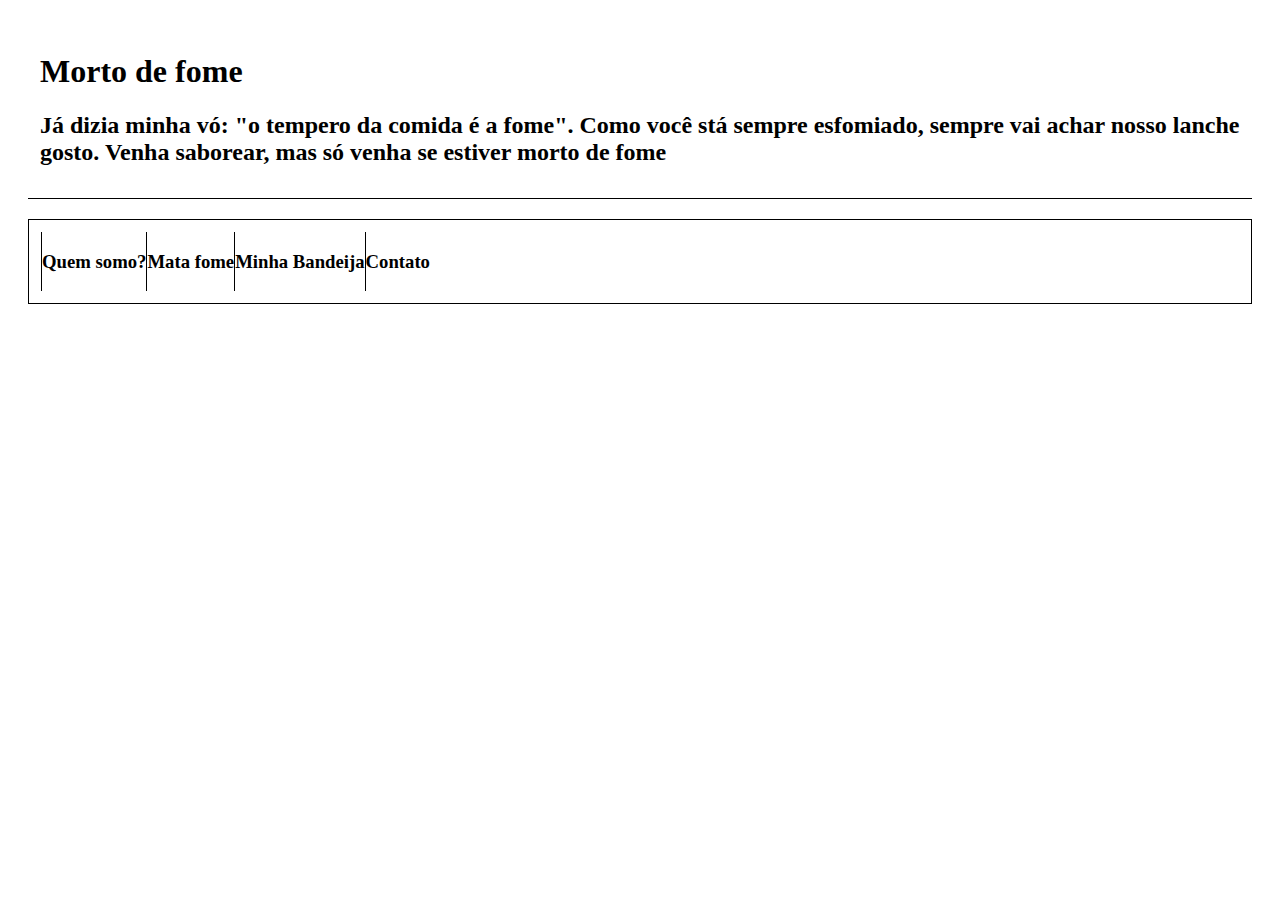
==== DH/toDo/Março18/page/index.html @ 7be1b0e2 "doingo restaurant page" ====
<!DOCTYPE html>
<html lang="en">
<head>
    <meta charset="UTF-8">
    <meta name="viewport" content="width=device-width, initial-scale=1.0">
    <title>Document</title>
    <link rel="stylesheet" href="style/estilo.css">
</head>
<body>
    <header>
        <h1>Morto de fome</h1>
        <h2>Já dizia minha vó: "o tempero da comida é a fome". Como você stá sempre esfomiado, sempre vai achar nosso lanche gosto. Venha saborear, mas só venha se estiver morto de fome</h2>
    </header>
    
    <nav></nav>

    <main>    

    </main>

    <footer>
        <section>
            <h3>Quem somo?</h3>  
        </section>
        <section>
            <h3>Mata fome</h3>
        </section>
        <section>
            <h3>Minha Bandeija</h3>
        </section>
        <section>
            <h3>Contato</h3>
        </section>
    </footer>
</body>
</html>
---- DH/toDo/Março18/page/style/estilo.css ----
header {
    border-bottom: 1px solid;
    padding: 12px;
    margin: 20px;
}

footer {
    border: 1px solid black;
    padding: 12px;
    margin: 20px;
    overflow: hidden;
}

section {
    border-left: 1px solid black;
    float: left;
}
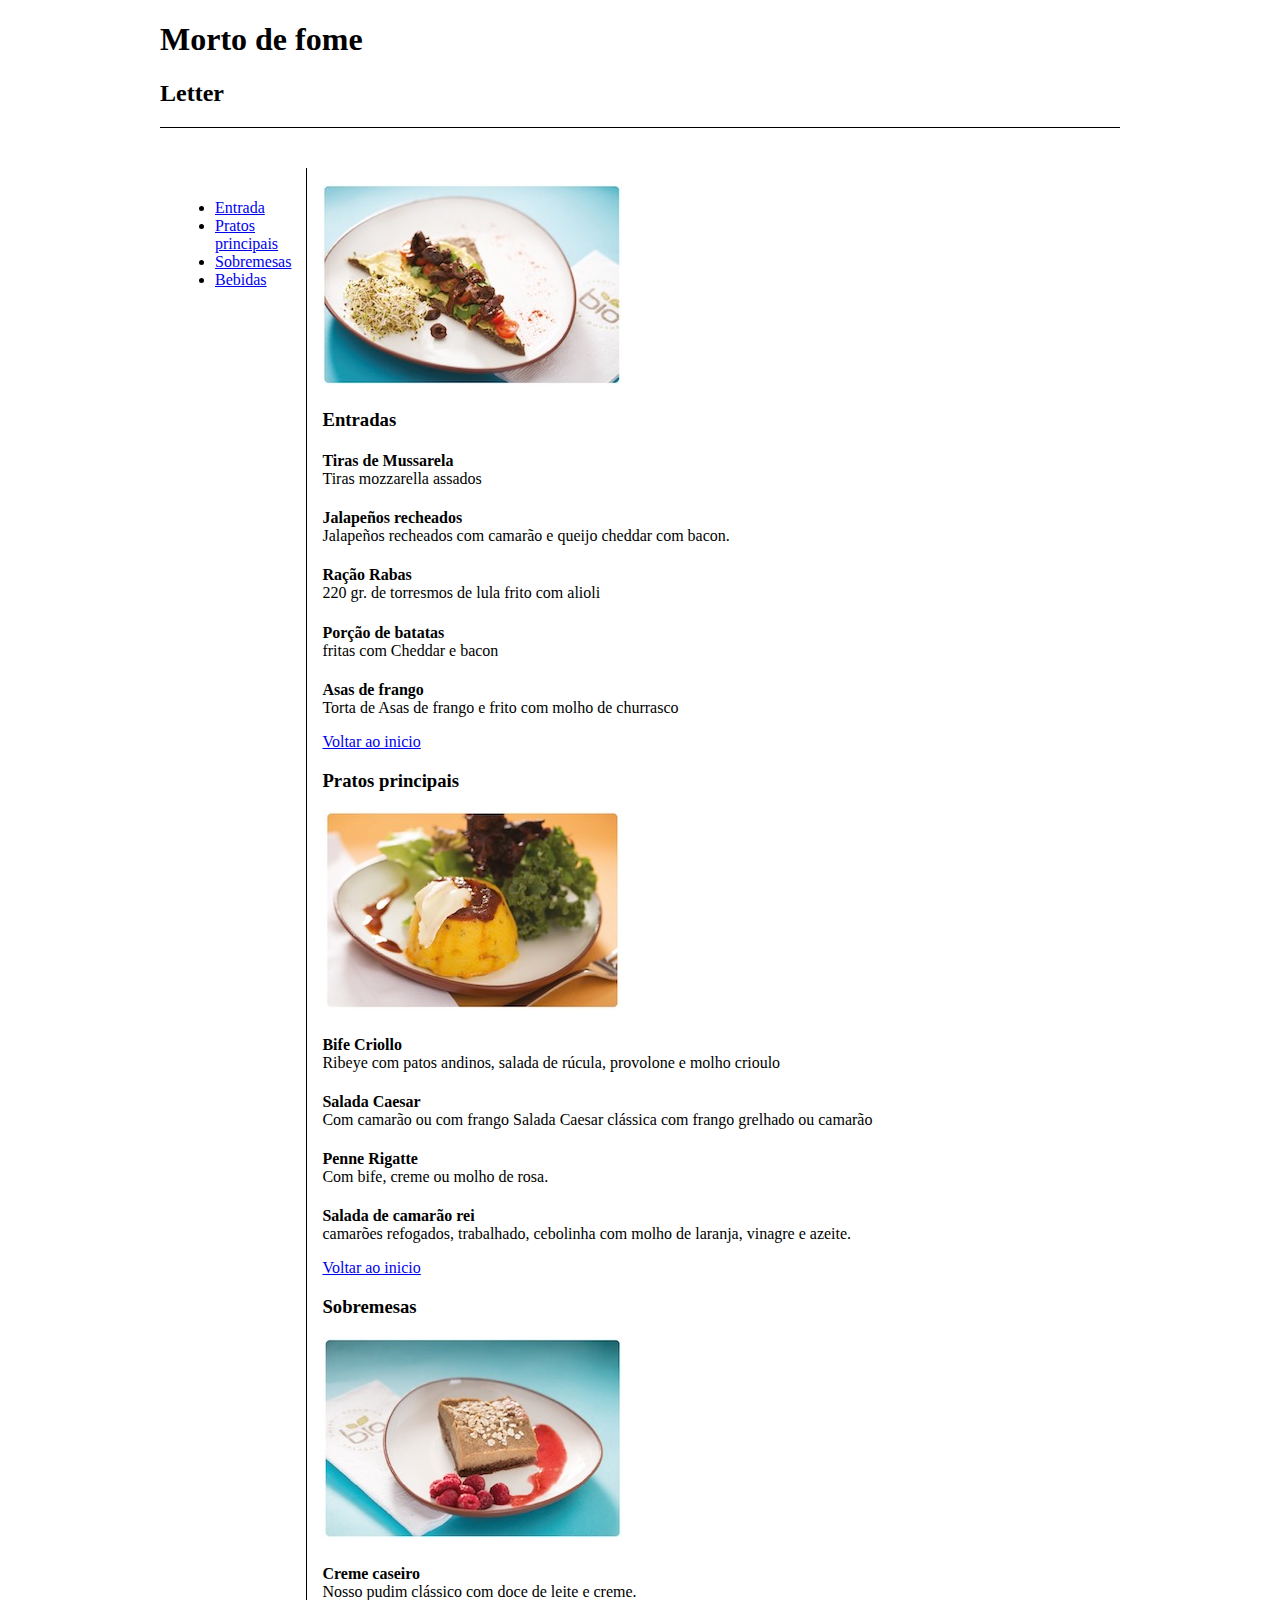
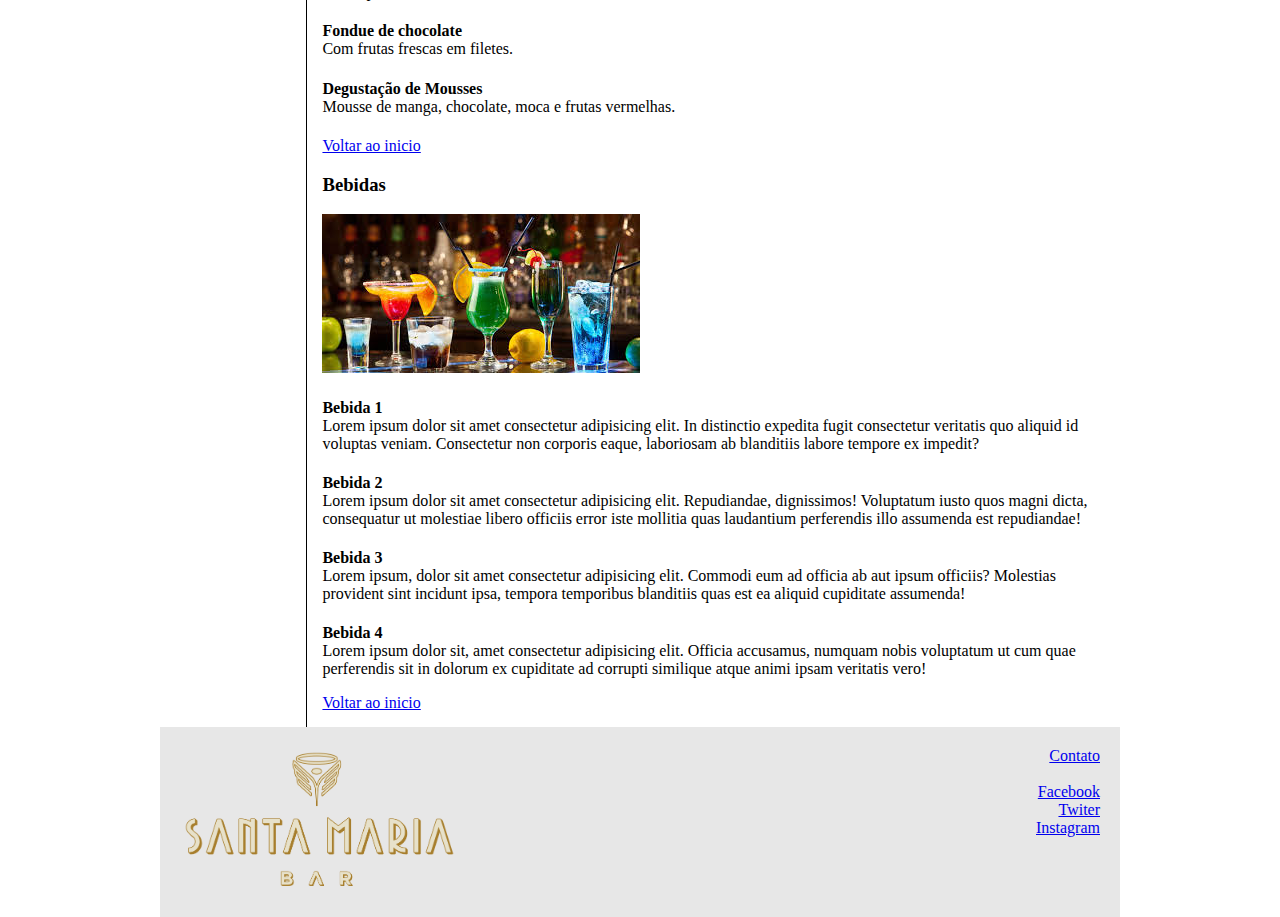
==== commit 90e39d5e: "desafio pagin resturante" ====
--- a/DH/toDo/Março18/page/index.html
+++ b/DH/toDo/Março18/page/index.html
@@ -9,28 +9,108 @@
 <body>
     <header>
         <h1>Morto de fome</h1>
-        <h2>Já dizia minha vó: "o tempero da comida é a fome". Como você stá sempre esfomiado, sempre vai achar nosso lanche gosto. Venha saborear, mas só venha se estiver morto de fome</h2>
+        <h2>Letter</h2>
     </header>
     
-    <nav></nav>
+    <div class="containerprincipal">
+        <nav>
+            <ul>
+                <li><a href="#entradas">Entrada</a></li>
+                <li><a href="#pratosprincipais">Pratos principais</a></li>
+                <li><a href="#sobremesas">Sobremesas</a></li>
+                <li><a href="#bebidas">Bebidas</a></li>
+            </ul>
+        </nav>
 
-    <main>    
+        <main>
+            <section id="entradas">
+                <img src="img/foto-ppal.jpg" title="foto de prato de entrada" alt="foto de prato de entrada">
 
-    </main>
+                <h3>Entradas</h3>
+                <h4>Tiras de Mussarela</h4>
+                <p>Tiras mozzarella assados</p>
+
+                <h4>Jalapeños recheados</h4>
+                <p>Jalapeños recheados com camarão e queijo cheddar com bacon.</p>
+
+                <h4>Ração Rabas</h4>
+                <p>220 gr. de torresmos de lula frito com alioli</p>
+                    
+                <h4>Porção de batatas</h4>
+                <p>fritas com Cheddar e bacon</p>
+                    
+                <h4>Asas de frango</h4>
+                <p>Torta de Asas de frango e frito com molho de churrasco</p>
+
+                <a href="#entradas">Voltar ao inicio</a>
+            </section>
+            <section id="pratosprincipais">
+                <h3>Pratos principais</h3>
+                <img src="img/foto-entradas.jpg" title="foto de prato principal" alt="foto de prato principal">
+
+                <h4>Bife Criollo</h4>
+                <p>Ribeye com patos andinos, salada de rúcula, provolone e molho crioulo</p>
+                
+                <h4>Salada Caesar</h4>
+                <p>Com camarão ou com frango Salada Caesar clássica com frango grelhado ou camarão</p>
+                
+                <h4>Penne Rigatte</h4>
+                <p>Com bife, creme ou molho de rosa.</p>
+                
+                <h4>Salada de camarão rei</h4>
+                <p>camarões refogados, trabalhado, cebolinha com molho de laranja, vinagre e azeite.</p>
+
+                <a href="#pratosprincipais">Voltar ao inicio</a>
+            </section>
+            <section id="sobremesas">
+                <h3>Sobremesas</h3>
+                <img src="img/foto-postre.jpg" title="sobremessa" alt="sobremesa">
+
+                <h4>Creme caseiro</h4>
+                <p>Nosso pudim clássico com doce de leite e creme.</p>
+
+                <h4>Fondue de chocolate</h4>
+                <p>Com frutas frescas em filetes.</p>
+
+                <h4>Degustação de Mousses</h4>
+                <p>Mousse de manga, chocolate, moca e frutas vermelhas.</p>
+
+                <h4></h4>
+                <p></p>
+
+
+                <a href="#sobremesas">Voltar ao inicio</a>
+            </section>
+            <section id="bebidas">
+                <h3>Bebidas</h3>
+                <img src="img/foto-bebidas.jpg" title="bebidas" alt="bebidas">
+                <h4>Bebida 1</h4>
+                <p>Lorem ipsum dolor sit amet consectetur adipisicing elit. In distinctio expedita fugit consectetur veritatis quo aliquid id voluptas veniam. Consectetur non corporis eaque, laboriosam ab blanditiis labore tempore ex impedit?</p>
+
+                <h4>Bebida 2</h4>
+                <p>Lorem ipsum dolor sit amet consectetur adipisicing elit. Repudiandae, dignissimos! Voluptatum iusto quos magni dicta, consequatur ut molestiae libero officiis error iste mollitia quas laudantium perferendis illo assumenda est repudiandae!</p>
+                
+                <h4>Bebida 3</h4>
+                <p>Lorem ipsum, dolor sit amet consectetur adipisicing elit. Commodi eum ad officia ab aut ipsum officiis? Molestias provident sint incidunt ipsa, tempora temporibus blanditiis quas est ea aliquid cupiditate assumenda!</p>
+                
+                <h4>Bebida 4</h4>
+                <p>Lorem ipsum dolor sit, amet consectetur adipisicing elit. Officia accusamus, numquam nobis voluptatum ut cum quae perferendis sit in dolorum ex cupiditate ad corrupti similique atque animi ipsam veritatis vero!</p>
+
+                <a href="#bebidas">Voltar ao inicio</a>
+            </section>
+        </main>
+    </div>
 
     <footer>
-        <section>
-            <h3>Quem somo?</h3>  
-        </section>
-        <section>
-            <h3>Mata fome</h3>
-        </section>
-        <section>
-            <h3>Minha Bandeija</h3>
-        </section>
-        <section>
-            <h3>Contato</h3>
-        </section>
+        <div id="logo">
+            <img src="img/logo-web.png" width="40%" title="logomarca" alt="logomarca">
+        </div>
+        <div id="contatos">
+            <a href="contact.html">Contato</a><br><br>
+            <a href="www.facebook.com">Facebook</a><br>
+            <a href="www.twiter.com">Twiter</a><br>
+            <a href="www.instagram.com">Instagram</a>
+        </div>
     </footer>
-</body>
+ </body>
 </html>--- a/DH/toDo/Março18/page/style/estilo.css
+++ b/DH/toDo/Março18/page/style/estilo.css
@@ -1,17 +1,45 @@
+body {
+    width: 960px;
+    margin: 0 auto;
+}
+
 header {
     border-bottom: 1px solid;
-    padding: 12px;
-    margin: 20px;
+    margin-bottom:  40px;
 }
 
 footer {
-    border: 1px solid black;
-    padding: 12px;
-    margin: 20px;
-    overflow: hidden;
+    padding: 20px;
+    background-color: rgb(231, 231, 231);
+    height: 150px;
 }
 
-section {
-    border-left: 1px solid black;
+main {
+    border-left: 1px solid;
+    padding: 15px;
+}
+
+nav {
+    padding: 15px;
+}
+
+.containerprincipal {
+    display: flex;
+}
+
+h4 {
+    font-weight: bold;
+    margin-bottom: 0;
+}
+
+p {
+    margin-top: 0;
+}
+
+div#logo {
     float: left;
+}
+
+div#contatos {
+    text-align: right;
 }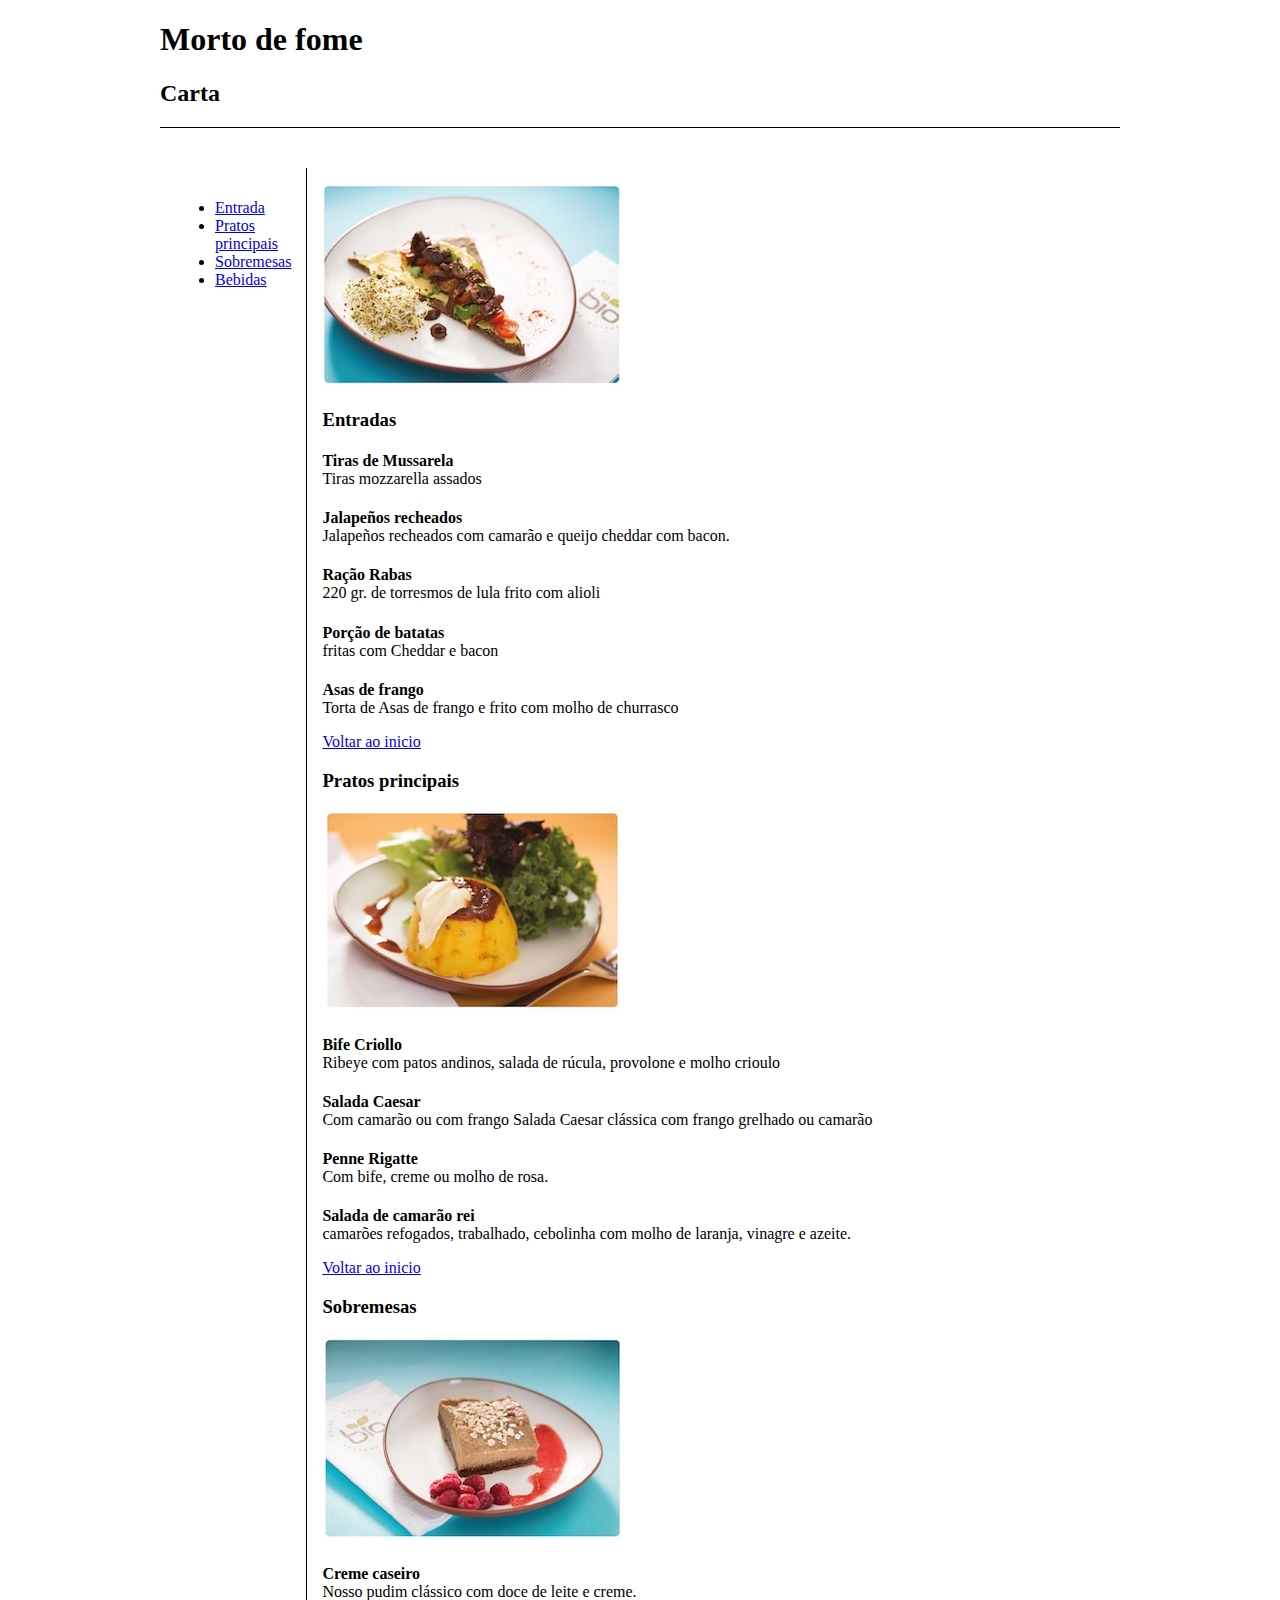
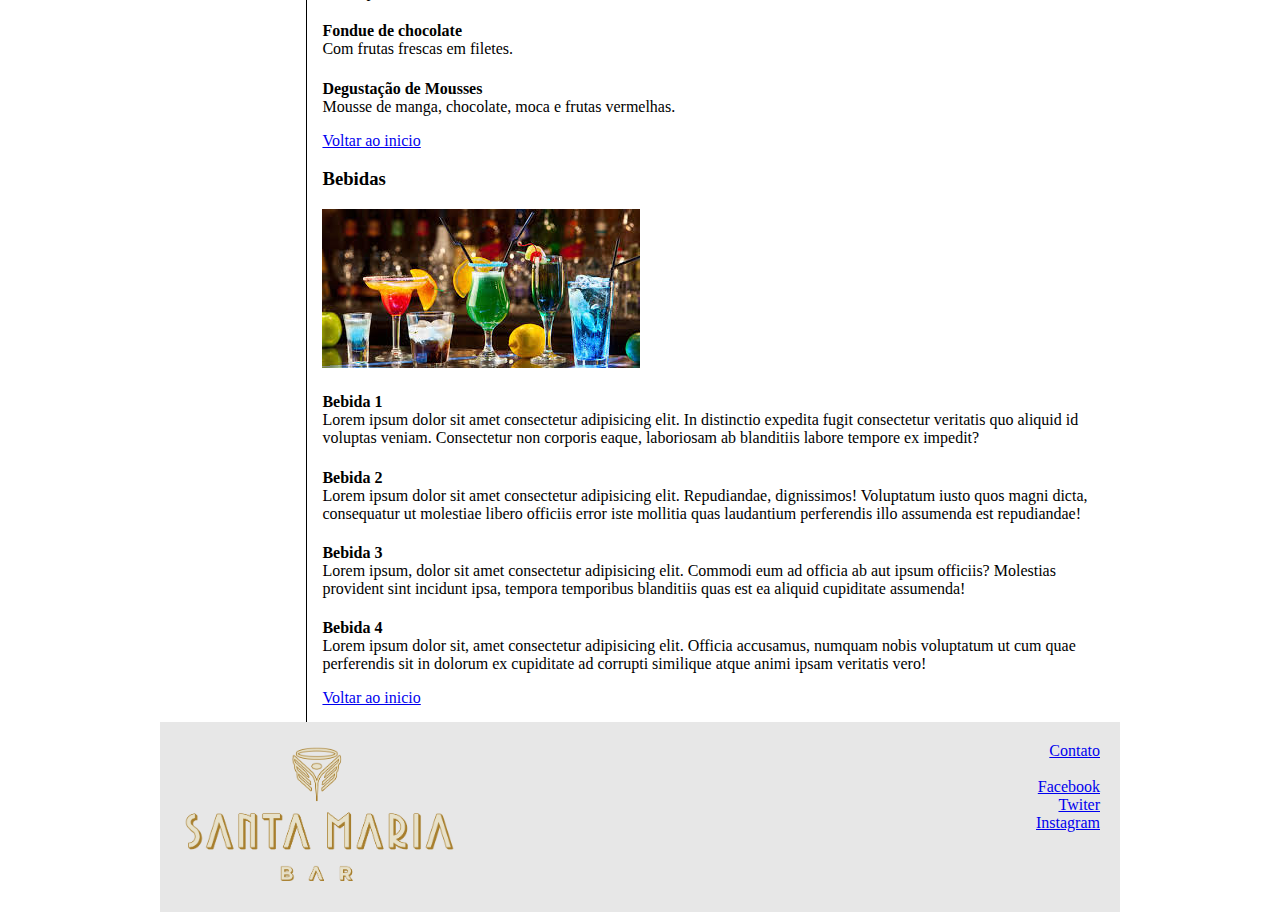
==== commit 9a7f126c: "edit title page restaurante" ====
--- a/DH/toDo/Março18/page/index.html
+++ b/DH/toDo/Março18/page/index.html
@@ -3,13 +3,13 @@
 <head>
     <meta charset="UTF-8">
     <meta name="viewport" content="width=device-width, initial-scale=1.0">
-    <title>Document</title>
+    <title>Morto de fome</title>
     <link rel="stylesheet" href="style/estilo.css">
 </head>
 <body>
     <header>
         <h1>Morto de fome</h1>
-        <h2>Letter</h2>
+        <h2>Carta</h2>
     </header>
     
     <div class="containerprincipal">
@@ -75,10 +75,6 @@
                 <h4>Degustação de Mousses</h4>
                 <p>Mousse de manga, chocolate, moca e frutas vermelhas.</p>
 
-                <h4></h4>
-                <p></p>
-
-
                 <a href="#sobremesas">Voltar ao inicio</a>
             </section>
             <section id="bebidas">
